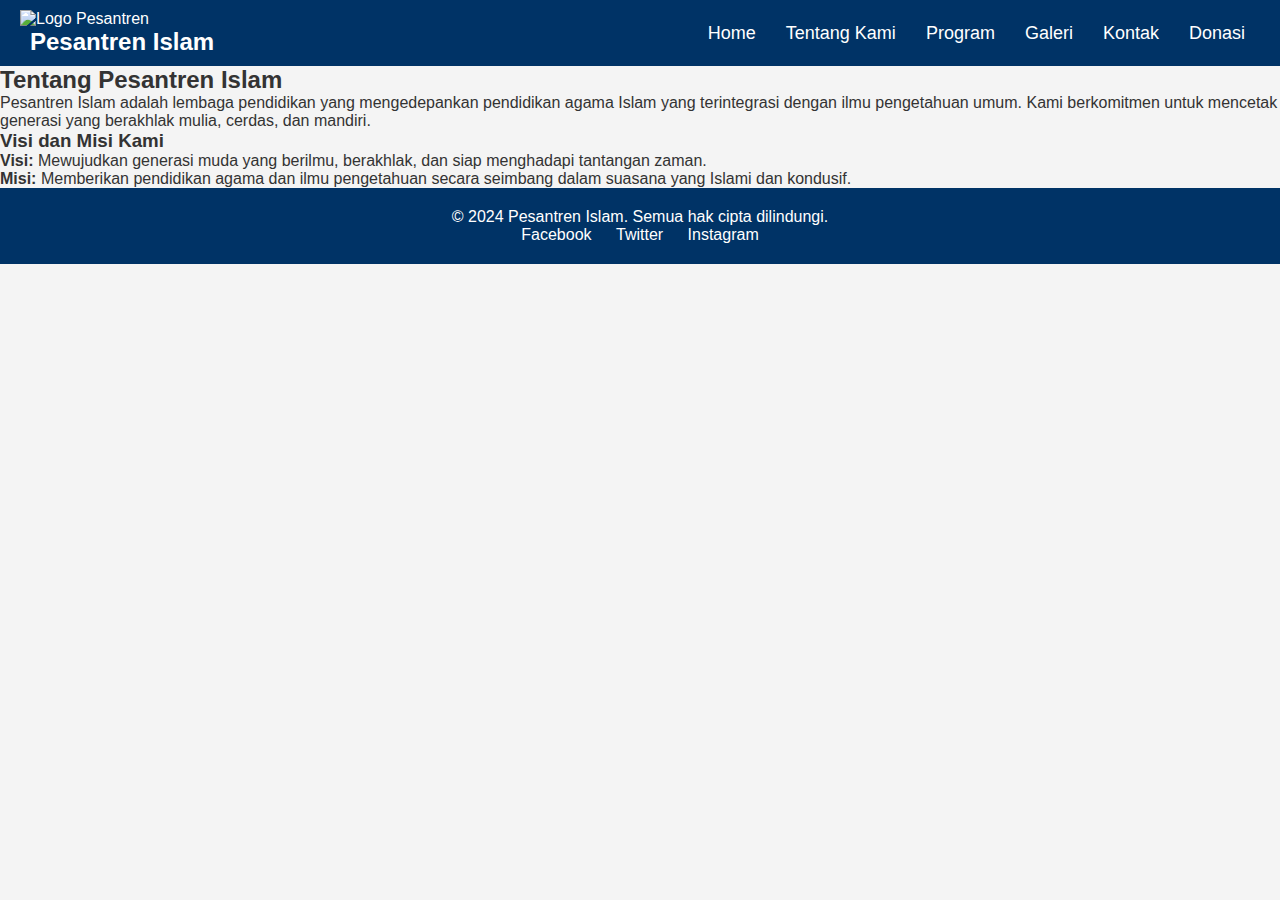
==== about.html @ 58c1e4a4 "Create about.html" ====
<!DOCTYPE html>
<html lang="id">
<head>
    <meta charset="UTF-8">
    <meta name="viewport" content="width=device-width, initial-scale=1.0">
    <meta name="description" content="Tentang Pesantren Islam. Mencetak generasi yang cerdas dan berakhlak mulia.">
    <title>Tentang Pesantren</title>
    <link rel="stylesheet" href="styles.css">
    <link rel="icon" href="assets/images/logo.png">
</head>
<body>

    <!-- Header -->
    <header>
        <div class="navbar">
            <div class="logo">
                <img src="assets/images/logo.png" alt="Logo Pesantren">
                <h1>Pesantren Islam</h1>
            </div>
            <nav>
                <ul>
                    <li><a href="index.html">Home</a></li>
                    <li><a href="about.html">Tentang Kami</a></li>
                    <li><a href="programs.html">Program</a></li>
                    <li><a href="gallery.html">Galeri</a></li>
                    <li><a href="contact.html">Kontak</a></li>
                    <li><a href="donate.html">Donasi</a></li>
                </ul>
            </nav>
        </div>
    </header>

    <!-- About Us Section -->
    <section class="about-us">
        <div class="container">
            <h2>Tentang Pesantren Islam</h2>
            <p>Pesantren Islam adalah lembaga pendidikan yang mengedepankan pendidikan agama Islam yang terintegrasi dengan ilmu pengetahuan umum. Kami berkomitmen untuk mencetak generasi yang berakhlak mulia, cerdas, dan mandiri.</p>
            <h3>Visi dan Misi Kami</h3>
            <p><strong>Visi:</strong> Mewujudkan generasi muda yang berilmu, berakhlak, dan siap menghadapi tantangan zaman.</p>
            <p><strong>Misi:</strong> Memberikan pendidikan agama dan ilmu pengetahuan secara seimbang dalam suasana yang Islami dan kondusif.</p>
        </div>
    </section>

    <!-- Footer -->
    <footer>
        <div class="container">
            <p>&copy; 2024 Pesantren Islam. Semua hak cipta dilindungi.</p>
            <div class="social-links">
                <a href="https://facebook.com" target="_blank">Facebook</a>
                <a href="https://twitter.com" target="_blank">Twitter</a>
                <a href="https://instagram.com" target="_blank">Instagram</a>
            </div>
        </div>
    </footer>

    <script src="script.js"></script>
</body>
</html>
---- styles.css ----
/* Reset Default Style */
* {
    margin: 0;
    padding: 0;
    box-sizing: border-box;
}

body {
    font-family: Arial, sans-serif;
    background-color: #f4f4f4;
    color: #333;
}

/* Navbar */
.navbar {
    display: flex;
    justify-content: space-between;
    align-items: center;
    padding: 10px 20px;
    background-color: #003366;
    color: white;
}

.navbar .logo h1 {
    font-size: 24px;
    margin-left: 10px;
}

.navbar nav ul {
    list-style: none;
    display: flex;
}

.navbar nav ul li {
    margin: 0 15px;
}

.navbar nav ul li a {
    color: white;
    text-decoration: none;
    font-size: 18px;
}

.navbar nav ul li a:hover {
    text-decoration: underline;
}

/* Hero Section */
.hero {
    background: url('assets/images/banner.jpg') no-repeat center center;
    background-size: cover;
    height: 400px;
    color: white;
    display: flex;
    justify-content: center;
    align-items: center;
    text-align: center;
}

.hero h2 {
    font-size: 40px;
    margin-bottom: 10px;
}

.hero p {
    font-size: 20px;
    margin-bottom: 20px;
}

.hero .btn {
    background-color: #00aaff;
    color: white;
    padding: 10px 20px;
    border-radius: 5px;
    text-decoration: none;
    font-size: 16px;
}

/* About Section */
.about {
    padding: 40px 20px;
    background-color: #ffffff;
    text-align: center;
}

.about h2 {
    font-size: 30px;
    margin-bottom: 20px;
}

.about p {
    font-size: 18px;
    margin-bottom: 20px;
}

.about .btn {
    background-color: #00aaff;
    color: white;
    padding: 10px 20px;
    border-radius: 5px;
    text-decoration: none;
    font-size: 16px;
}

/* Programs Section */
.programs {
    padding: 40px 20px;
    background-color: #f9f9f9;
}

.programs h2 {
    font-size: 30px;
    text-align: center;
    margin-bottom: 30px;
}

.program-list {
    display: flex;
    justify-content: space-between;
    gap: 30px;
}

.program-item {
    background-color: #ffffff;
    padding: 20px;
    border-radius: 5px;
    box-shadow: 0 4px 10px rgba(0, 0, 0, 0.1);
    flex: 1;
    text-align: center;
}

.program-item h3 {
    font-size: 24px;
    margin-bottom: 10px;
}

.program-item p {
    font-size: 16px;
}

/* Footer */
footer {
    background-color: #003366;
    color: white;
    padding: 20px 0;
    text-align: center;
}

footer .social-links a {
    margin: 0 10px;
    color: white;
    text-decoration: none;
}

footer .social-links a:hover {
    color: #00aaff;
}

/* Media Queries for Responsiveness */
@media (max-width: 768px) {
    .navbar nav ul {
        flex-direction: column;
        align-items: center;
    }

    .program-list {
        flex-direction: column;
        align-items: center;
    }

    .program-item {
        width: 100%;
        margin-bottom: 20px;
    }

    .hero h2 {
        font-size: 30px;
    }

    .hero p {
        font-size: 18px;
    }

    .about h2, .programs h2 {
        font-size: 24px;
    }

    .about p, .program-item p {
        font-size: 16px;
    }

    .about .btn, .program-item .btn {
        font-size: 14px;
    }
}

@media (max-width: 480px) {
    .hero {
        height: 300px;
    }

    .hero h2 {
        font-size: 24px;
    }

    .hero p {
        font-size: 16px;
    }

    .program-item {
        padding: 15px;
    }

    .program-item h3 {
        font-size: 20px;
    }

    .program-item p {
        font-size: 14px;
    }
}
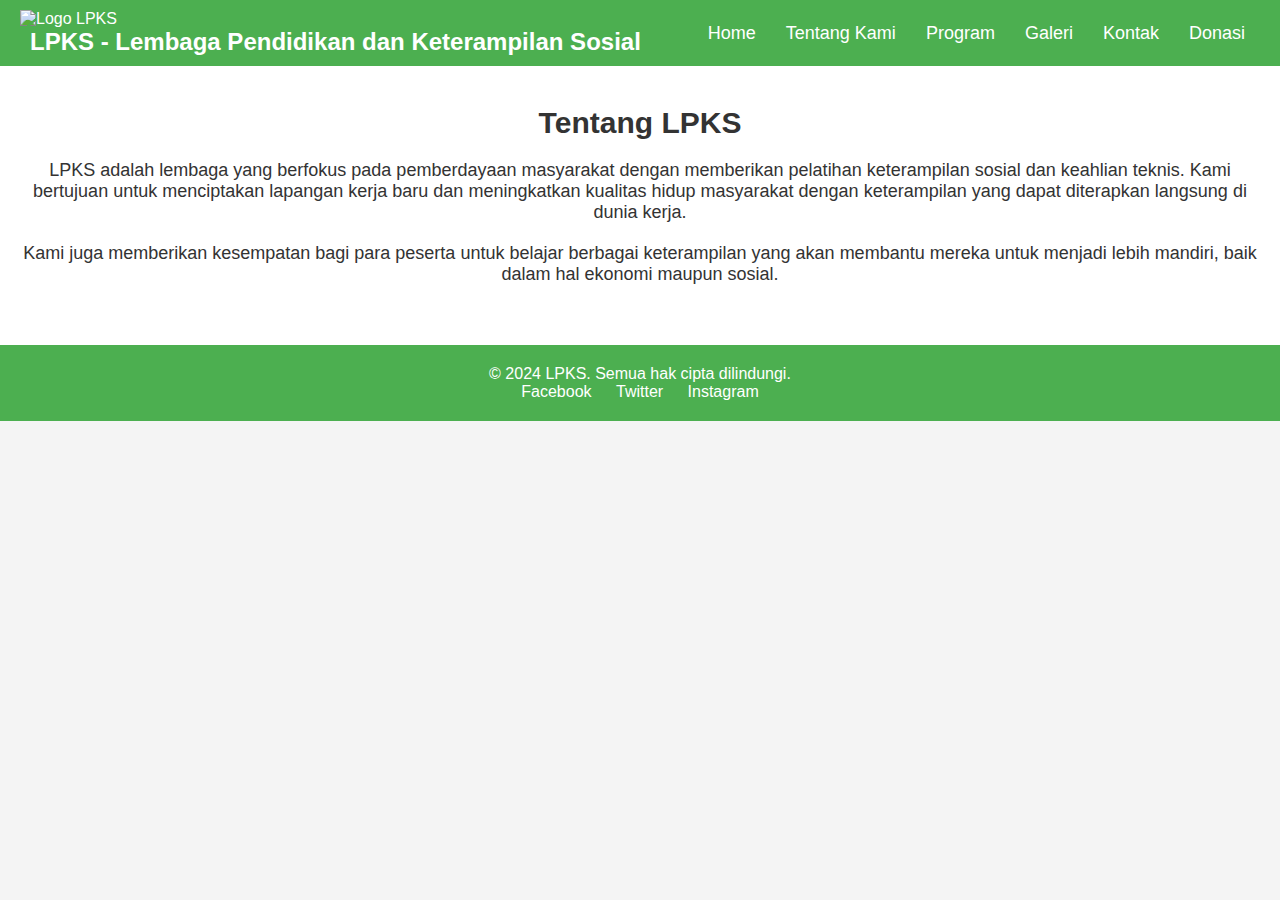
==== commit 31b7a42c: "Update about.html" ====
--- a/about.html
+++ b/about.html
@@ -3,8 +3,8 @@
 <head>
     <meta charset="UTF-8">
     <meta name="viewport" content="width=device-width, initial-scale=1.0">
-    <meta name="description" content="Tentang Pesantren Islam. Mencetak generasi yang cerdas dan berakhlak mulia.">
-    <title>Tentang Pesantren</title>
+    <meta name="description" content="Tentang LPKS - Lembaga Pendidikan dan Keterampilan Sosial. Membantu masyarakat berkembang melalui pelatihan keterampilan.">
+    <title>Tentang LPKS</title>
     <link rel="stylesheet" href="styles.css">
     <link rel="icon" href="assets/images/logo.png">
 </head>
@@ -14,8 +14,8 @@
     <header>
         <div class="navbar">
             <div class="logo">
-                <img src="assets/images/logo.png" alt="Logo Pesantren">
-                <h1>Pesantren Islam</h1>
+                <img src="assets/images/logo.png" alt="Logo LPKS">
+                <h1>LPKS - Lembaga Pendidikan dan Keterampilan Sosial</h1>
             </div>
             <nav>
                 <ul>
@@ -31,20 +31,18 @@
     </header>
 
     <!-- About Us Section -->
-    <section class="about-us">
+    <section class="about">
         <div class="container">
-            <h2>Tentang Pesantren Islam</h2>
-            <p>Pesantren Islam adalah lembaga pendidikan yang mengedepankan pendidikan agama Islam yang terintegrasi dengan ilmu pengetahuan umum. Kami berkomitmen untuk mencetak generasi yang berakhlak mulia, cerdas, dan mandiri.</p>
-            <h3>Visi dan Misi Kami</h3>
-            <p><strong>Visi:</strong> Mewujudkan generasi muda yang berilmu, berakhlak, dan siap menghadapi tantangan zaman.</p>
-            <p><strong>Misi:</strong> Memberikan pendidikan agama dan ilmu pengetahuan secara seimbang dalam suasana yang Islami dan kondusif.</p>
+            <h2>Tentang LPKS</h2>
+            <p>LPKS adalah lembaga yang berfokus pada pemberdayaan masyarakat dengan memberikan pelatihan keterampilan sosial dan keahlian teknis. Kami bertujuan untuk menciptakan lapangan kerja baru dan meningkatkan kualitas hidup masyarakat dengan keterampilan yang dapat diterapkan langsung di dunia kerja.</p>
+            <p>Kami juga memberikan kesempatan bagi para peserta untuk belajar berbagai keterampilan yang akan membantu mereka untuk menjadi lebih mandiri, baik dalam hal ekonomi maupun sosial.</p>
         </div>
     </section>
 
     <!-- Footer -->
     <footer>
         <div class="container">
-            <p>&copy; 2024 Pesantren Islam. Semua hak cipta dilindungi.</p>
+            <p>&copy; 2024 LPKS. Semua hak cipta dilindungi.</p>
             <div class="social-links">
                 <a href="https://facebook.com" target="_blank">Facebook</a>
                 <a href="https://twitter.com" target="_blank">Twitter</a>
--- a/styles.css
+++ b/styles.css
@@ -17,7 +17,7 @@
     justify-content: space-between;
     align-items: center;
     padding: 10px 20px;
-    background-color: #003366;
+    background-color: #4CAF50;
     color: white;
 }
 
@@ -102,45 +102,9 @@
     font-size: 16px;
 }
 
-/* Programs Section */
-.programs {
-    padding: 40px 20px;
-    background-color: #f9f9f9;
-}
-
-.programs h2 {
-    font-size: 30px;
-    text-align: center;
-    margin-bottom: 30px;
-}
-
-.program-list {
-    display: flex;
-    justify-content: space-between;
-    gap: 30px;
-}
-
-.program-item {
-    background-color: #ffffff;
-    padding: 20px;
-    border-radius: 5px;
-    box-shadow: 0 4px 10px rgba(0, 0, 0, 0.1);
-    flex: 1;
-    text-align: center;
-}
-
-.program-item h3 {
-    font-size: 24px;
-    margin-bottom: 10px;
-}
-
-.program-item p {
-    font-size: 16px;
-}
-
 /* Footer */
 footer {
-    background-color: #003366;
+    background-color: #4CAF50;
     color: white;
     padding: 20px 0;
     text-align: center;
@@ -163,16 +127,6 @@
         align-items: center;
     }
 
-    .program-list {
-        flex-direction: column;
-        align-items: center;
-    }
-
-    .program-item {
-        width: 100%;
-        margin-bottom: 20px;
-    }
-
     .hero h2 {
         font-size: 30px;
     }
@@ -181,41 +135,15 @@
         font-size: 18px;
     }
 
-    .about h2, .programs h2 {
+    .about h2 {
         font-size: 24px;
     }
 
-    .about p, .program-item p {
+    .about p {
         font-size: 16px;
     }
 
-    .about .btn, .program-item .btn {
+    .about .btn {
         font-size: 14px;
     }
 }
-
-@media (max-width: 480px) {
-    .hero {
-        height: 300px;
-    }
-
-    .hero h2 {
-        font-size: 24px;
-    }
-
-    .hero p {
-        font-size: 16px;
-    }
-
-    .program-item {
-        padding: 15px;
-    }
-
-    .program-item h3 {
-        font-size: 20px;
-    }
-
-    .program-item p {
-        font-size: 14px;
-    }
-}
